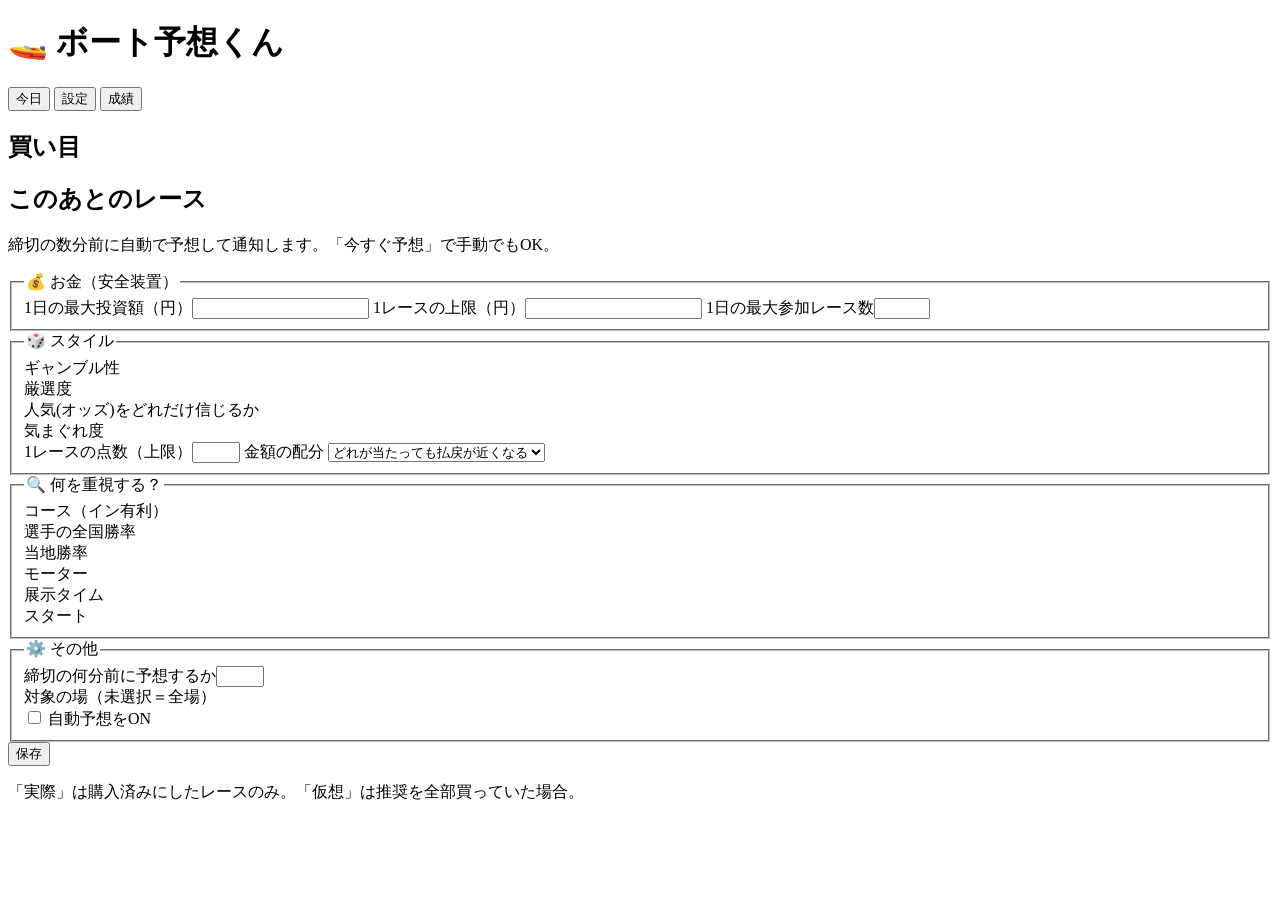
==== boatbot/static/index.html @ de7e3d28 "競艇の予想＆買い目通知ツールを追加 - boatrace.jp から出走表・直前情報・3連単オッズ・結果を取得 - スライダ（ギャンブル性・厳選度・人気の信じ度・気まぐれ・重視要素）で買い目を決定 -" ====
<!doctype html>
<html lang="ja">
<head>
<meta charset="utf-8">
<meta name="viewport" content="width=device-width, initial-scale=1, viewport-fit=cover">
<meta name="theme-color" content="#0b5cab">
<title>ボート予想くん</title>
<link rel="stylesheet" href="/static/style.css">
</head>
<body>
<header>
  <h1>🚤 ボート予想くん</h1>
  <div id="budget" class="budget"></div>
</header>

<nav>
  <button data-tab="today" class="active">今日</button>
  <button data-tab="settings">設定</button>
  <button data-tab="stats">成績</button>
</nav>

<main>
  <section id="tab-today">
    <div id="error" class="error hidden"></div>
    <h2>買い目</h2>
    <div id="recs"></div>
    <h2>このあとのレース</h2>
    <p class="hint">締切の数分前に自動で予想して通知します。「今すぐ予想」で手動でもOK。</p>
    <div id="upcoming"></div>
  </section>

  <section id="tab-settings" class="hidden">
    <form id="settings-form">
      <fieldset>
        <legend>💰 お金（安全装置）</legend>
        <label>1日の最大投資額（円）<input type="number" name="daily_budget" step="100" min="0"></label>
        <label>1レースの上限（円）<input type="number" name="race_budget" step="100" min="100"></label>
        <label>1日の最大参加レース数<input type="number" name="max_races_per_day" min="1" max="200"></label>
      </fieldset>

      <fieldset>
        <legend>🎲 スタイル</legend>
        <div class="slider" data-name="gamble" data-left="本命党" data-right="大穴狙い">ギャンブル性</div>
        <div class="slider" data-name="selectivity" data-left="どんどん参加" data-right="自信がある時だけ">厳選度</div>
        <div class="slider" data-name="crowd" data-left="独自予想" data-right="人気に乗る">人気(オッズ)をどれだけ信じるか</div>
        <div class="slider" data-name="whim" data-left="きっちり" data-right="気まぐれ">気まぐれ度</div>
        <label>1レースの点数（上限）<input type="number" name="tickets" min="1" max="20"></label>
        <label>金額の配分
          <select name="allocation">
            <option value="dutch">どれが当たっても払戻が近くなる</option>
            <option value="equal">均等</option>
            <option value="prob">当たりやすい目に厚く</option>
          </select>
        </label>
      </fieldset>

      <fieldset>
        <legend>🔍 何を重視する？</legend>
        <div class="slider" data-name="w_course" data-left="無視" data-right="重視">コース（イン有利）</div>
        <div class="slider" data-name="w_national" data-left="無視" data-right="重視">選手の全国勝率</div>
        <div class="slider" data-name="w_local" data-left="無視" data-right="重視">当地勝率</div>
        <div class="slider" data-name="w_motor" data-left="無視" data-right="重視">モーター</div>
        <div class="slider" data-name="w_exhibit" data-left="無視" data-right="重視">展示タイム</div>
        <div class="slider" data-name="w_start" data-left="無視" data-right="重視">スタート</div>
      </fieldset>

      <fieldset>
        <legend>⚙️ その他</legend>
        <label>締切の何分前に予想するか<input type="number" name="lead_minutes" min="2" max="30"></label>
        <div class="label">対象の場（未選択＝全場）</div>
        <div id="venues" class="venues"></div>
        <label class="check"><input type="checkbox" name="enabled"> 自動予想をON</label>
      </fieldset>

      <button type="submit" class="primary">保存</button>
      <span id="saved" class="hint"></span>
    </form>
  </section>

  <section id="tab-stats" class="hidden">
    <p class="hint">「実際」は購入済みにしたレースのみ。「仮想」は推奨を全部買っていた場合。</p>
    <div id="stats"></div>
  </section>
</main>

<script src="/static/app.js"></script>
</body>
</html>
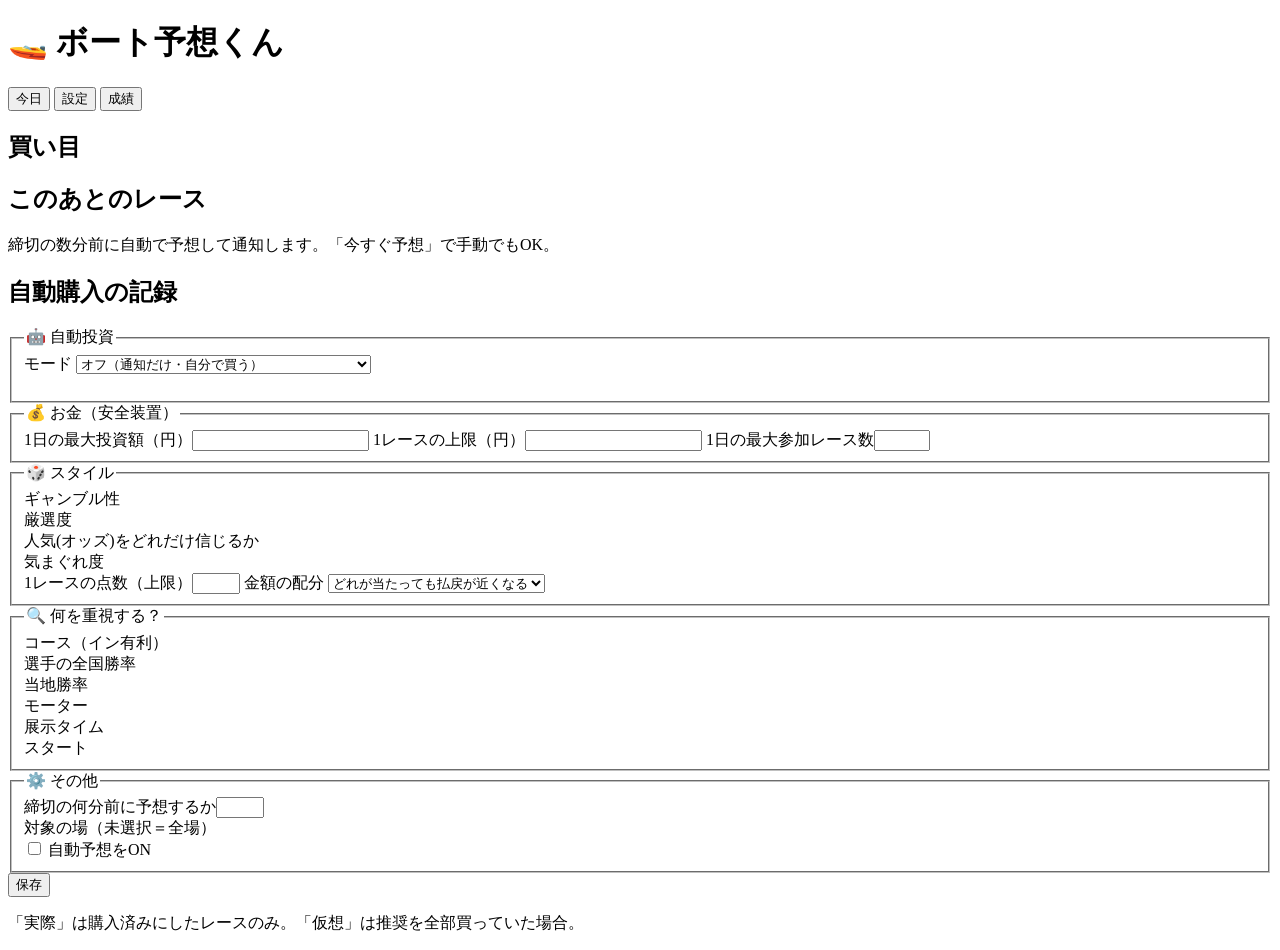
==== commit 4d218d61: "自動投資モード（仮想/本番）を追加 - 仮想モード: お金を使わず自動購入して収支を記録 - 本番モード: Playwright でテレボートを操作（画面操作は teleboat_flow.py に録" ====
--- a/boatbot/static/index.html
+++ b/boatbot/static/index.html
@@ -11,6 +11,7 @@
 <header>
   <h1>🚤 ボート予想くん</h1>
   <div id="budget" class="budget"></div>
+  <div id="automode" class="automode hidden"></div>
 </header>
 
 <nav>
@@ -27,10 +28,24 @@
     <h2>このあとのレース</h2>
     <p class="hint">締切の数分前に自動で予想して通知します。「今すぐ予想」で手動でもOK。</p>
     <div id="upcoming"></div>
+    <h2>自動購入の記録</h2>
+    <div id="buylog"></div>
   </section>
 
   <section id="tab-settings" class="hidden">
     <form id="settings-form">
+      <fieldset>
+        <legend>🤖 自動投資</legend>
+        <label>モード
+          <select name="auto_mode">
+            <option value="off">オフ（通知だけ・自分で買う）</option>
+            <option value="paper">仮想（お金を使わず自動で買ったことにする）</option>
+            <option value="real">本番（テレボートで自動購入）</option>
+          </select>
+        </label>
+        <p id="real-note" class="hint"></p>
+      </fieldset>
+
       <fieldset>
         <legend>💰 お金（安全装置）</legend>
         <label>1日の最大投資額（円）<input type="number" name="daily_budget" step="100" min="0"></label>
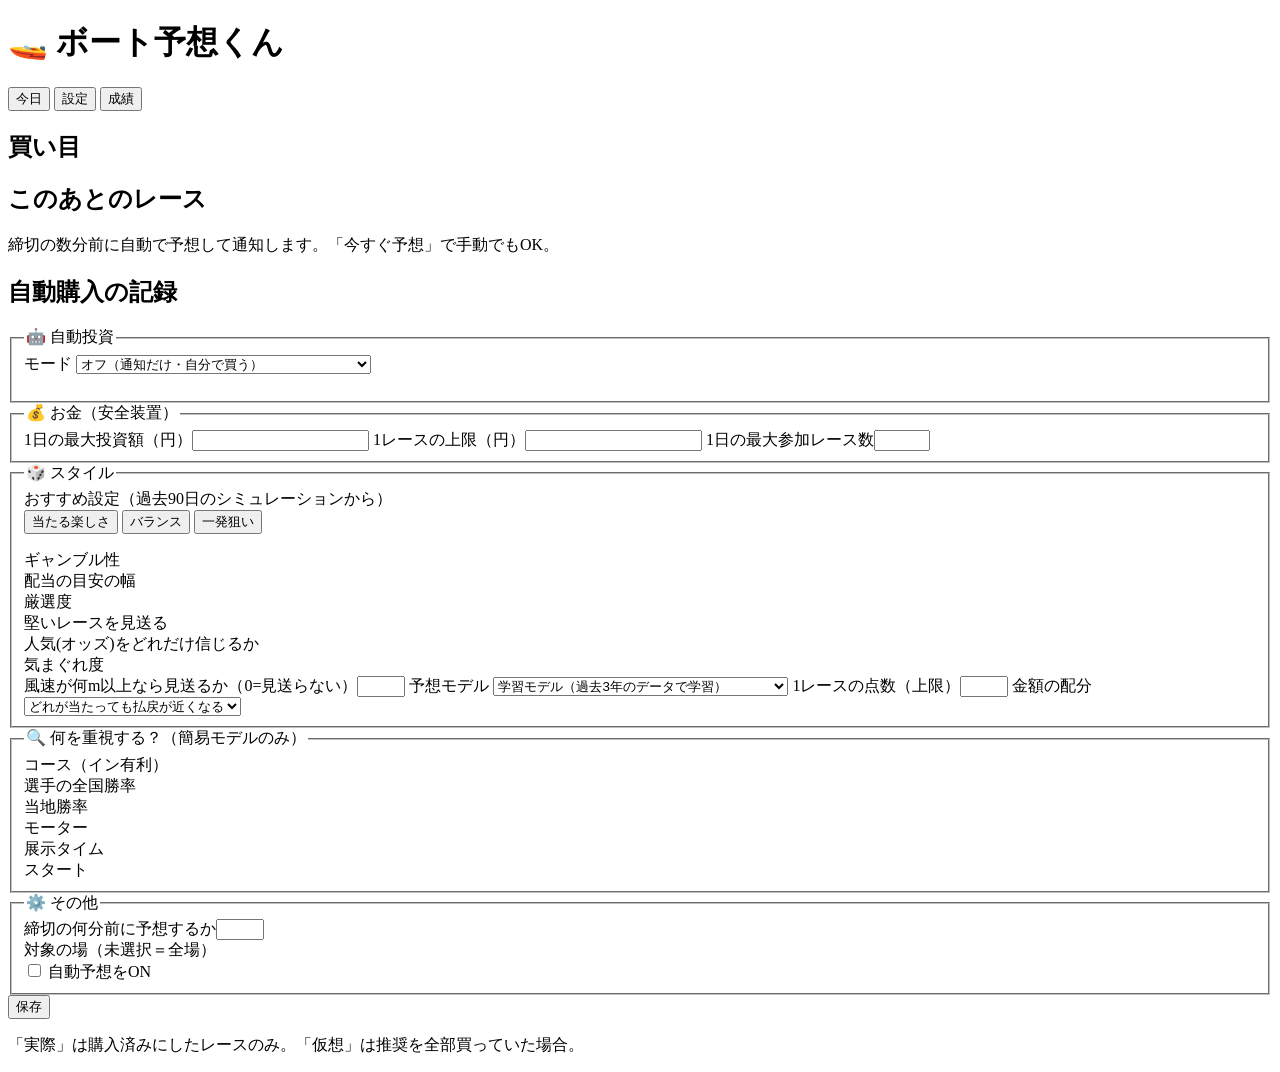
==== commit 32715675: "過去3年の学習モデルを本番に組み込み、買い方パラメータを最適化 - 学習モデル（LightGBM + 段階別温度 Plackett-Luce）で本番予想。失敗時は簡易モデルに自動切替 - 新パラメータ" ====
--- a/boatbot/static/index.html
+++ b/boatbot/static/index.html
@@ -55,10 +55,26 @@
 
       <fieldset>
         <legend>🎲 スタイル</legend>
+        <div class="label">おすすめ設定（過去90日のシミュレーションから）</div>
+        <div class="actions">
+          <button type="button" data-preset="fun">当たる楽しさ</button>
+          <button type="button" data-preset="balance">バランス</button>
+          <button type="button" data-preset="jackpot">一発狙い</button>
+        </div>
+        <p id="preset-note" class="hint"></p>
         <div class="slider" data-name="gamble" data-left="本命党" data-right="大穴狙い">ギャンブル性</div>
-        <div class="slider" data-name="selectivity" data-left="どんどん参加" data-right="自信がある時だけ">厳選度</div>
+        <div class="slider" data-name="odds_width" data-left="目安ぴったり" data-right="幅広く">配当の目安の幅</div>
+        <div class="slider" data-name="selectivity" data-left="制限なし" data-right="期待値が高い目だけ">厳選度</div>
+        <div class="slider" data-name="skip_fav" data-left="見送らない" data-right="よく見送る">堅いレースを見送る</div>
         <div class="slider" data-name="crowd" data-left="独自予想" data-right="人気に乗る">人気(オッズ)をどれだけ信じるか</div>
         <div class="slider" data-name="whim" data-left="きっちり" data-right="気まぐれ">気まぐれ度</div>
+        <label>風速が何m以上なら見送るか（0=見送らない）<input type="number" name="max_wind" min="0" max="30"></label>
+        <label>予想モデル
+          <select name="predictor">
+            <option value="ml">学習モデル（過去3年のデータで学習）</option>
+            <option value="simple">簡易モデル（下の「何を重視する？」で調整）</option>
+          </select>
+        </label>
         <label>1レースの点数（上限）<input type="number" name="tickets" min="1" max="20"></label>
         <label>金額の配分
           <select name="allocation">
@@ -70,7 +86,7 @@
       </fieldset>
 
       <fieldset>
-        <legend>🔍 何を重視する？</legend>
+        <legend>🔍 何を重視する？（簡易モデルのみ）</legend>
         <div class="slider" data-name="w_course" data-left="無視" data-right="重視">コース（イン有利）</div>
         <div class="slider" data-name="w_national" data-left="無視" data-right="重視">選手の全国勝率</div>
         <div class="slider" data-name="w_local" data-left="無視" data-right="重視">当地勝率</div>
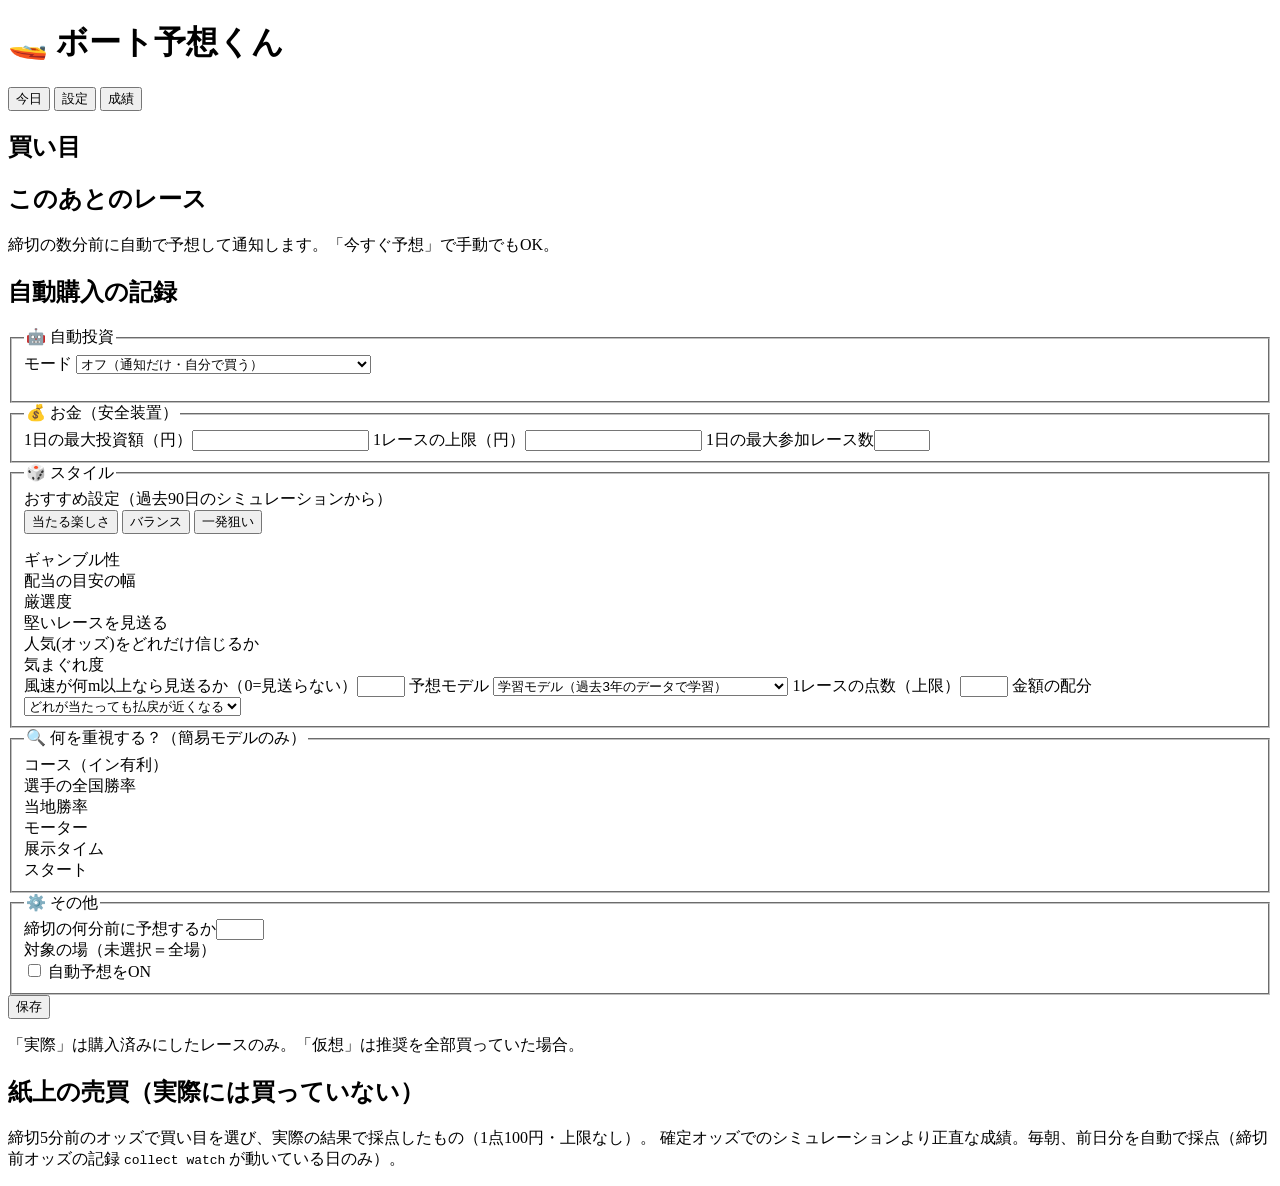
==== commit 36a0857c: "方針2の2つ目：成績タブに「紙上の売買」の成績を表示し、毎朝自動で採点 - /api/papertrade：買い方ごと（複勝・単勝・拡連複・3連単2種）の通算と日別の収支 - アプリが毎朝の過去データ" ====
--- a/boatbot/static/index.html
+++ b/boatbot/static/index.html
@@ -111,6 +111,10 @@
   <section id="tab-stats" class="hidden">
     <p class="hint">「実際」は購入済みにしたレースのみ。「仮想」は推奨を全部買っていた場合。</p>
     <div id="stats"></div>
+    <h2>紙上の売買（実際には買っていない）</h2>
+    <p class="hint">締切5分前のオッズで買い目を選び、実際の結果で採点したもの（1点100円・上限なし）。
+      確定オッズでのシミュレーションより正直な成績。毎朝、前日分を自動で採点（締切前オッズの記録 <code>collect watch</code> が動いている日のみ）。</p>
+    <div id="paper"></div>
   </section>
 </main>
 
